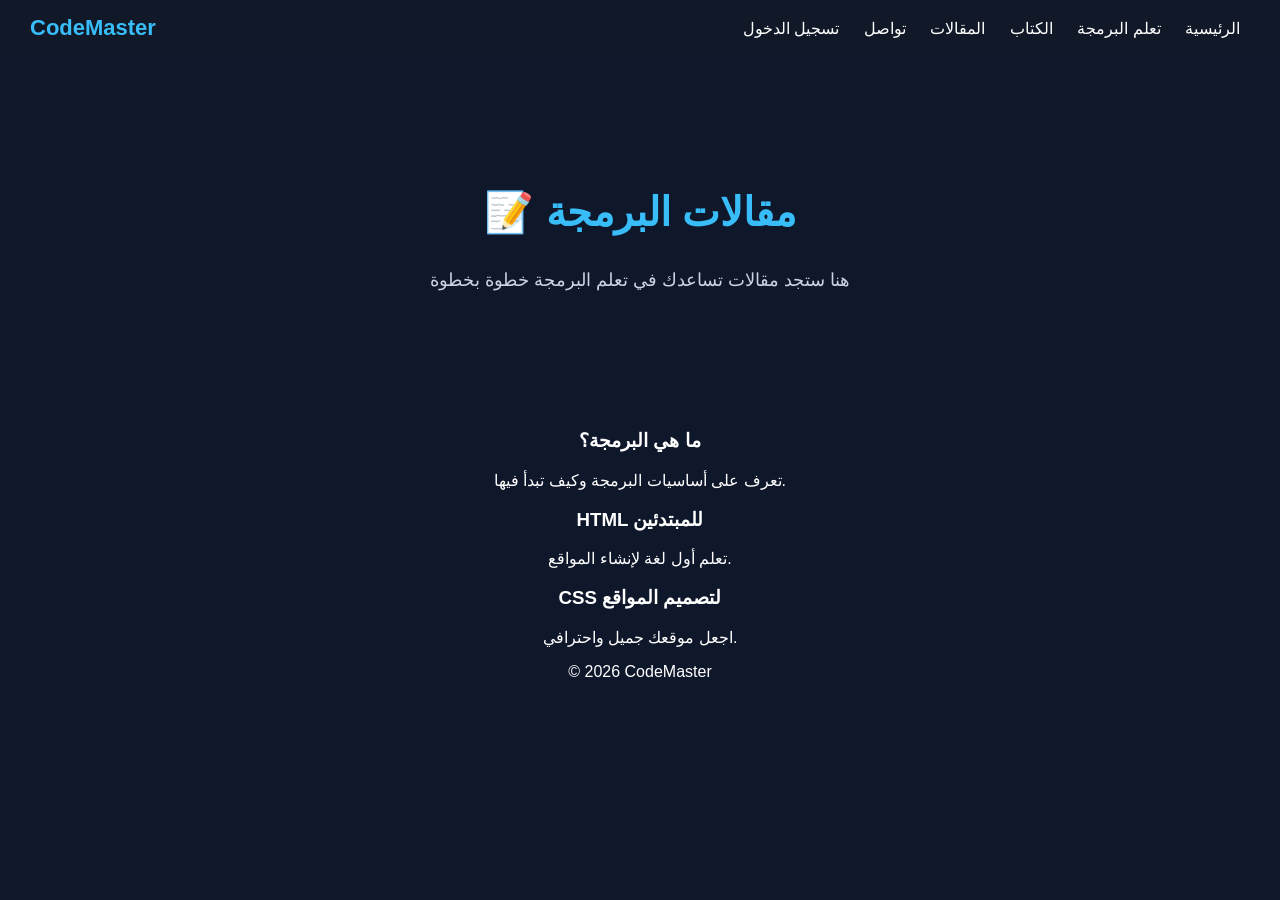
==== blog.html @ b0ebd30e "Add files via upload" ====
<!DOCTYPE html>
<html lang="ar">
<head>
    <meta charset="UTF-8">
    <meta name="viewport" content="width=device-width, initial-scale=1.0">
    <title>المقالات - CodeMaster</title>
    <link rel="stylesheet" href="style.css">
</head>

<body>
    <center>

    <!-- Navbar -->
    <header class="navbar">
        <div class="logo">CodeMaster</div>

        <nav>
            <a href="index2.html">الرئيسية</a>
            <a href="learn.html">تعلم البرمجة</a>
            <a href="book.html">الكتاب</a>
            <a href="blog.html">المقالات</a>
            <a href="contact.html">تواصل</a>
            <a href="login.html">تسجيل الدخول</a>
        </nav>
    </header>

    <!-- Content -->
    <section class="hero">
        <h1>📝 مقالات البرمجة</h1>
        <p>هنا ستجد مقالات تساعدك في تعلم البرمجة خطوة بخطوة</p>
    </section>

    <section class="features">

        <div class="card">
            <h3>ما هي البرمجة؟</h3>
            <p>تعرف على أساسيات البرمجة وكيف تبدأ فيها.</p>
        </div>

        <div class="card">
            <h3>HTML للمبتدئين</h3>
            <p>تعلم أول لغة لإنشاء المواقع.</p>
        </div>

        <div class="card">
            <h3>CSS لتصميم المواقع</h3>
            <p>اجعل موقعك جميل واحترافي.</p>
        </div>

    </section>

    <footer>
        <p>© 2026 CodeMaster</p>
    </footer>
    </center>

</body>
</html>
---- style.css ----
body {
    margin: 0;
    font-family: Arial, sans-serif;
    background: #0f172a;
    color: white;
}

/* Navbar */
.navbar {
    display: flex;
    justify-content: space-between;
    align-items: center;
    padding: 15px 30px;
    background: #111827;
    position: sticky;
    top: 0;
}

.navbar .logo {
    font-size: 22px;
    font-weight: bold;
    color: #38bdf8;
}

.navbar nav a {
    color: white;
    margin: 0 10px;
    text-decoration: none;
    transition: 0.3s;
}

.navbar nav a:hover {
    color: #38bdf8;
}

/* Hero Section */
.hero {
    text-align: center;
    padding: 100px 20px;
}

.hero h1 {
    font-size: 40px;
    color: #38bdf8;
}

.hero p {
    font-size: 18px;
    color: #cbd5e1;
    margin-bottom: 20px;
}

/* الأزرا…
[4:05 pm, 02/07/2026] ماما خط فودافون: // الانتقال لصفحة الكتاب
function goToBook() {
    window.location.href = "book.html";
}

// الانتقال لصفحة التعلم
function goToLearn() {
    window.location.href = "learn.html";
}

// تأثير بسيط عند تحميل الصفحة
window.onload = function () {
    console.log("CodeMaster Website Loaded 🚀");
};
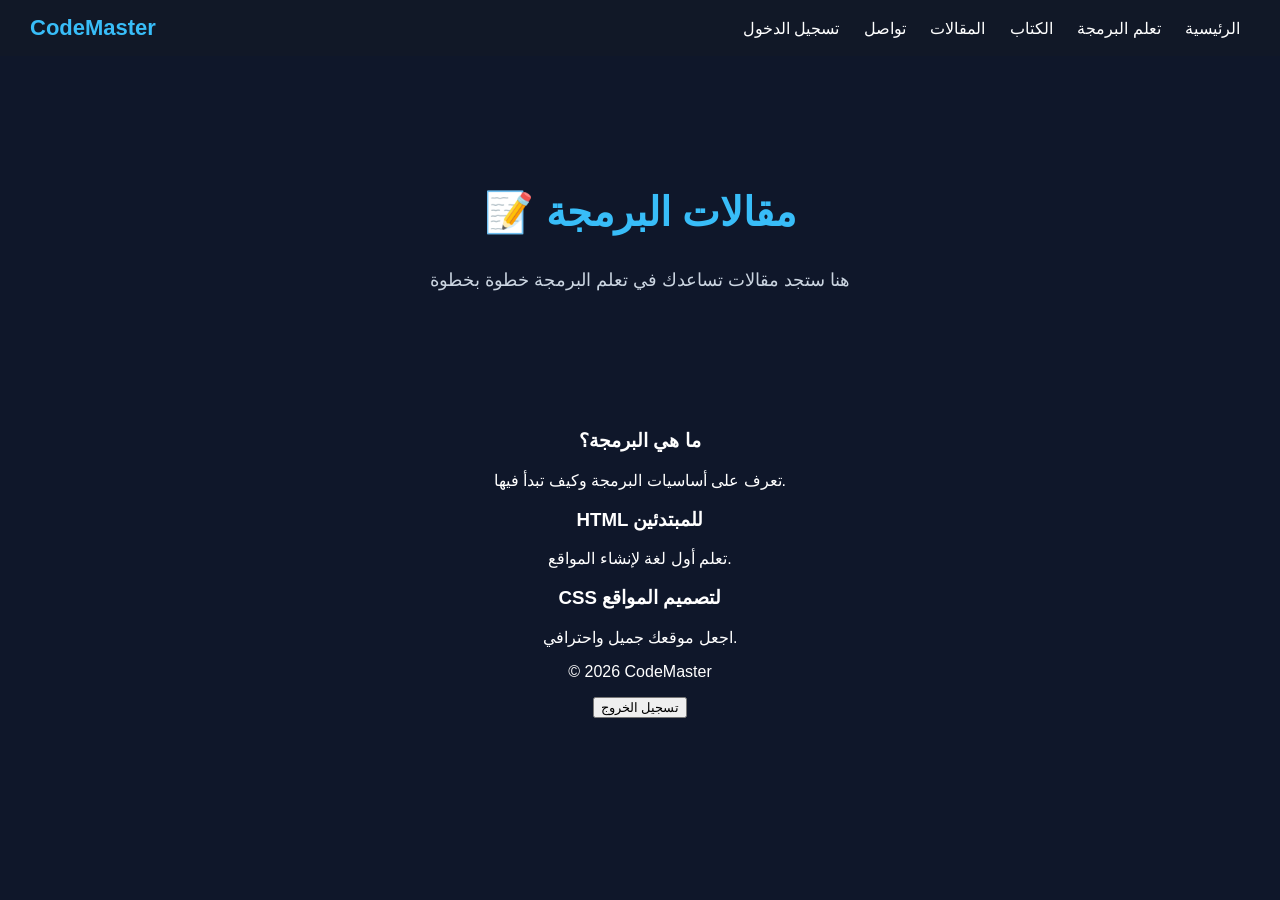
==== commit 08c6c1e0: "Create blog.html" ====
--- a/blog.html
+++ b/blog.html
@@ -1,58 +1,60 @@
-<!DOCTYPE html>
-<html lang="ar">
-<head>
-    <meta charset="UTF-8">
-    <meta name="viewport" content="width=device-width, initial-scale=1.0">
-    <title>المقالات - CodeMaster</title>
-    <link rel="stylesheet" href="style.css">
-</head>
-
-<body>
-    <center>
-
-    <!-- Navbar -->
-    <header class="navbar">
-        <div class="logo">CodeMaster</div>
-
-        <nav>
-            <a href="index2.html">الرئيسية</a>
-            <a href="learn.html">تعلم البرمجة</a>
-            <a href="book.html">الكتاب</a>
-            <a href="blog.html">المقالات</a>
-            <a href="contact.html">تواصل</a>
-            <a href="login.html">تسجيل الدخول</a>
-        </nav>
-    </header>
-
-    <!-- Content -->
-    <section class="hero">
-        <h1>📝 مقالات البرمجة</h1>
-        <p>هنا ستجد مقالات تساعدك في تعلم البرمجة خطوة بخطوة</p>
-    </section>
-
-    <section class="features">
-
-        <div class="card">
-            <h3>ما هي البرمجة؟</h3>
-            <p>تعرف على أساسيات البرمجة وكيف تبدأ فيها.</p>
-        </div>
-
-        <div class="card">
-            <h3>HTML للمبتدئين</h3>
-            <p>تعلم أول لغة لإنشاء المواقع.</p>
-        </div>
-
-        <div class="card">
-            <h3>CSS لتصميم المواقع</h3>
-            <p>اجعل موقعك جميل واحترافي.</p>
-        </div>
-
-    </section>
-
-    <footer>
-        <p>© 2026 CodeMaster</p>
-    </footer>
-    </center>
-
-</body>
-</html>+<!DOCTYPE html>
+<html lang="ar">
+<head>
+    <meta charset="UTF-8">
+    <meta name="viewport" content="width=device-width, initial-scale=1.0">
+    <title>المقالات - CodeMaster</title>
+    <link rel="stylesheet" href="style.css">
+</head>
+
+<body>
+    <center>
+
+    <!-- Navbar -->
+    <header class="navbar">
+        <div class="logo">CodeMaster</div>
+
+        <nav>
+            <a href="index.html">الرئيسية</a>
+            <a href="learn.html">تعلم البرمجة</a>
+            <a href="book.html">الكتاب</a>
+            <a href="blog.html">المقالات</a>
+            <a href="contact.html">تواصل</a>
+            <a href="login.html">تسجيل الدخول</a>
+        </nav>
+    </header>
+
+    <!-- Content -->
+    <section class="hero">
+        <h1>📝 مقالات البرمجة</h1>
+        <p>هنا ستجد مقالات تساعدك في تعلم البرمجة خطوة بخطوة</p>
+    </section>
+
+    <section class="features">
+
+        <div class="card">
+            <h3>ما هي البرمجة؟</h3>
+            <p>تعرف على أساسيات البرمجة وكيف تبدأ فيها.</p>
+        </div>
+
+        <div class="card">
+            <h3>HTML للمبتدئين</h3>
+            <p>تعلم أول لغة لإنشاء المواقع.</p>
+        </div>
+
+        <div class="card">
+            <h3>CSS لتصميم المواقع</h3>
+            <p>اجعل موقعك جميل واحترافي.</p>
+        </div>
+
+    </section>
+
+    <footer>
+        <p>© 2026 CodeMaster</p>
+    </footer>
+    </center>
+    <center>
+             <a href="index.html"><button id="d16">تسجيل الخروج</button></a>
+        </center>
+</body>
+</html>
